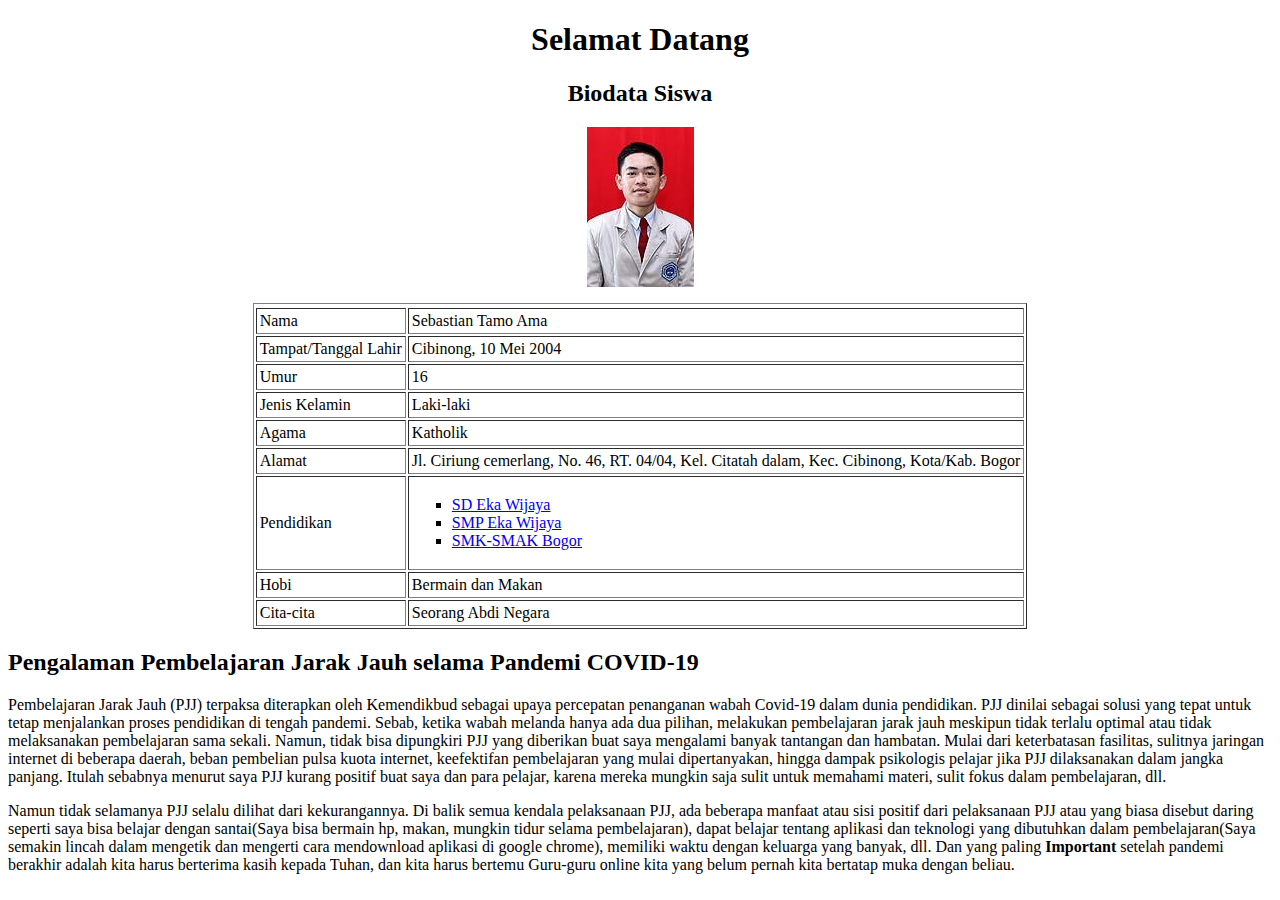
==== index.html @ a700e637 "Update index.html" ====
<!DOCTYPE html>
<html>
<center>
<head>
<title>Pertemuan 4</title>
<link rel="stylesheet" href="index.css">
</head>
<body>
<h1>Selamat Datang</h1>
<h2> Biodata Siswa </h2>
	<img align="center" 
	<img src="19.65.09361 - Sebastian Tamo Ama.jpg" >
<table style="width: 50%">
	<p>
	<table border="1" cellpadding="3" align="center" >
<tr align="center" bgcolor="yellow">
		</tr>
		<tr>
			<td>Nama</td>
			<td>Sebastian Tamo Ama</td>
		</tr>
		<tr>
			<td>Tampat/Tanggal Lahir</td>
			<td>Cibinong, 10 Mei 2004</td>
		</tr>
		<tr>
			<td>Umur</td>
			<td>16</td>
		</tr>
		<tr>
			<td>Jenis Kelamin</td>
			<td>Laki-laki</td>
		</tr>
		<tr>
			<td>Agama</td>
			<td>Katholik</td>
		</tr>
		<tr>
			<td>Alamat</td>
			<td>Jl. Ciriung cemerlang, No. 46, RT. 04/04, Kel. Citatah dalam, Kec. Cibinong, Kota/Kab. Bogor</td>
		</tr>
		<tr>
			<td>Pendidikan</td>
			<td><ul style="list-style-type:square; "> 
			<li><a href="http://www.ekawijaya.sch.id"> SD Eka Wijaya  
			</li>
			<li><a href="http://www.ekawijaya.sch.id"> SMP Eka Wijaya 
			</li>
			<li><a href="http://www.smakbo.sch.id"> SMK-SMAK Bogor </li>
		    </ul>
	        </a>
            </td>
		</tr>
		<tr>
			<td>Hobi</td>
			<td>Bermain dan Makan</td>
		</tr>
		<tr>
			<td>Cita-cita</td>
			<td>Seorang Abdi Negara</td>
		</tr>
</table>
</center>
<p>
	<p>
	<h2> Pengalaman Pembelajaran Jarak Jauh selama Pandemi COVID-19 </h2>
</p>
<p>
	Pembelajaran Jarak Jauh (PJJ) terpaksa diterapkan oleh Kemendikbud sebagai upaya percepatan penanganan wabah Covid-19 dalam dunia pendidikan. PJJ dinilai sebagai solusi yang tepat untuk tetap menjalankan proses pendidikan di tengah pandemi. Sebab, ketika wabah melanda hanya ada dua pilihan, melakukan pembelajaran jarak jauh meskipun tidak terlalu optimal atau tidak melaksanakan pembelajaran sama sekali. Namun, tidak bisa dipungkiri PJJ yang diberikan buat saya mengalami banyak tantangan dan hambatan. Mulai dari keterbatasan fasilitas, sulitnya jaringan internet di beberapa daerah, beban pembelian pulsa kuota internet, keefektifan pembelajaran yang mulai dipertanyakan, hingga dampak psikologis pelajar jika PJJ dilaksanakan dalam jangka panjang. Itulah sebabnya menurut saya PJJ kurang positif buat saya dan para pelajar, karena mereka mungkin saja sulit untuk memahami materi, sulit fokus dalam pembelajaran, dll.
</p>

<p>
	Namun tidak selamanya PJJ selalu dilihat dari kekurangannya. Di balik semua kendala pelaksanaan PJJ, ada beberapa manfaat atau sisi positif dari pelaksanaan PJJ atau yang biasa disebut daring seperti saya bisa belajar dengan santai(Saya bisa bermain hp, makan, mungkin tidur selama pembelajaran), dapat belajar tentang aplikasi dan teknologi yang dibutuhkan dalam pembelajaran(Saya semakin lincah dalam mengetik dan mengerti cara mendownload aplikasi di google chrome), memiliki waktu dengan keluarga yang banyak, dll. Dan yang paling <strong>Important</strong> setelah pandemi berakhir adalah kita harus berterima kasih kepada Tuhan, dan kita harus bertemu Guru-guru online kita yang belum pernah kita bertatap  muka dengan beliau.
</p>
</head>
</body>
</html>
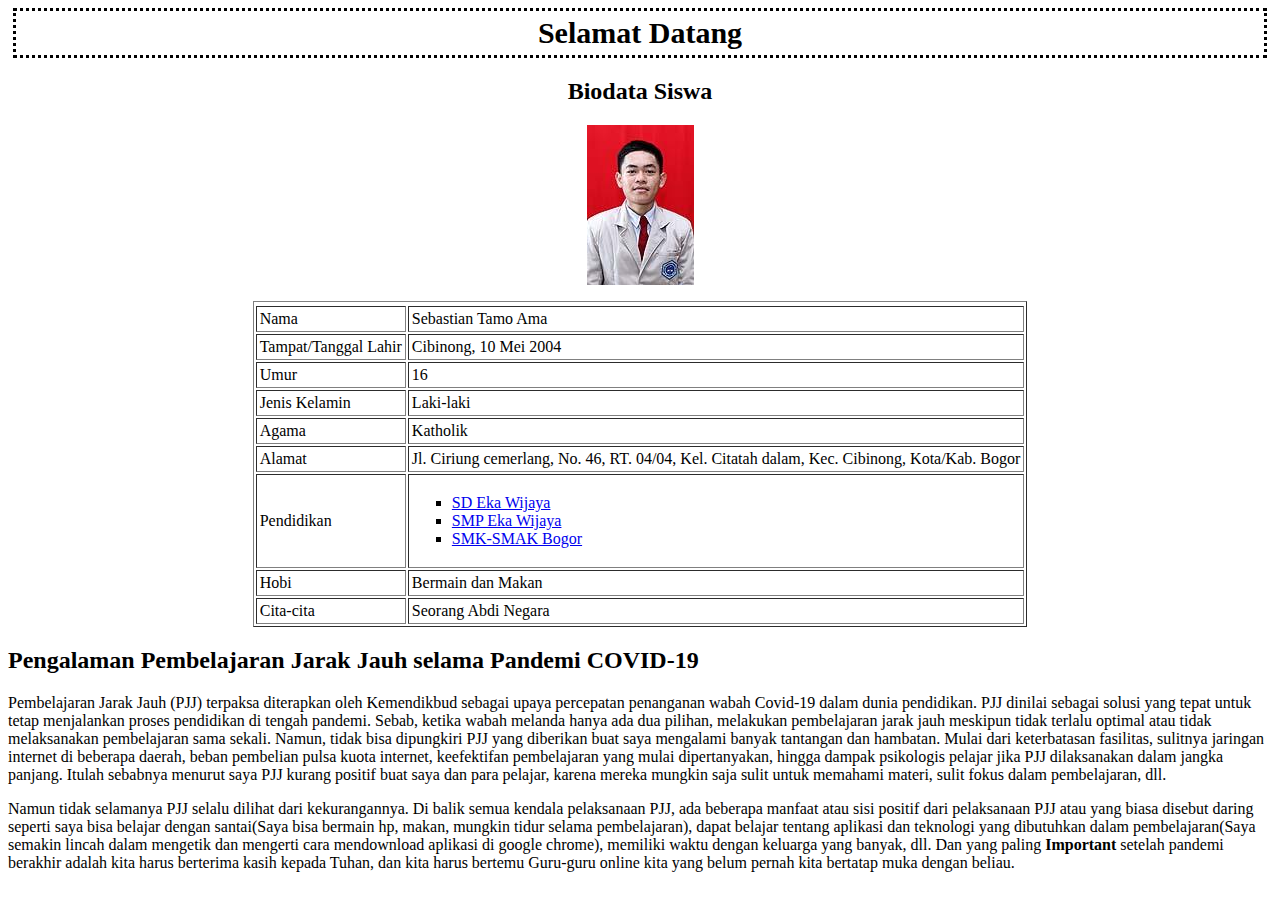
==== commit 05e07e17: "Update index.html" ====
--- a/index.html
+++ b/index.html
@@ -3,7 +3,7 @@
 <center>
 <head>
 <title>Pertemuan 4</title>
-<link rel="stylesheet" href="index.css">
+<link rel="stylesheet" href="new 1.css">
 </head>
 <body>
 <h1>Selamat Datang</h1>
--- a/new 1.css
+++ b/new 1.css
@@ -0,0 +1,37 @@
+<head>
+        <meta charset="utf-8">
+        <meta name="viewport" content="widt=device-width, initial-scale=1">
+        <title>Sebastian Tamo Ama</title>
+        <link rel="stylesheet" type="text/css" href="new 1.css">
+        <link rel="stylesheet" type="text/css" href="https://cdnjs.cloudflare.com/ajax/libs/font-awesome/5.15.3/css/all.min.css">
+    </head>
+    <body>
+
+body {
+	background-image : url("bg.jpeg");
+	border-style: double;
+	text-align: center;
+}
+h1 {
+	font-size: 30px;
+	color: black;
+	border-style: dotted;
+	margin: 5px 5px 5px 5px;
+	padding-top: 5px;
+	padding-right: 5px;
+	padding-bottom: 5px;
+	padding-left: 5px;
+}
+h3 {
+	font-size: 30px;
+	color: black;
+	margin: 5px 5px 5px 5px;
+	border-style: dotted;
+	padding-top: 5px;
+	padding-right: 5px;
+	padding-bottom: 5px;
+	padding-left: 5px;
+}
+ p {
+	 font-family: "handlee";
+}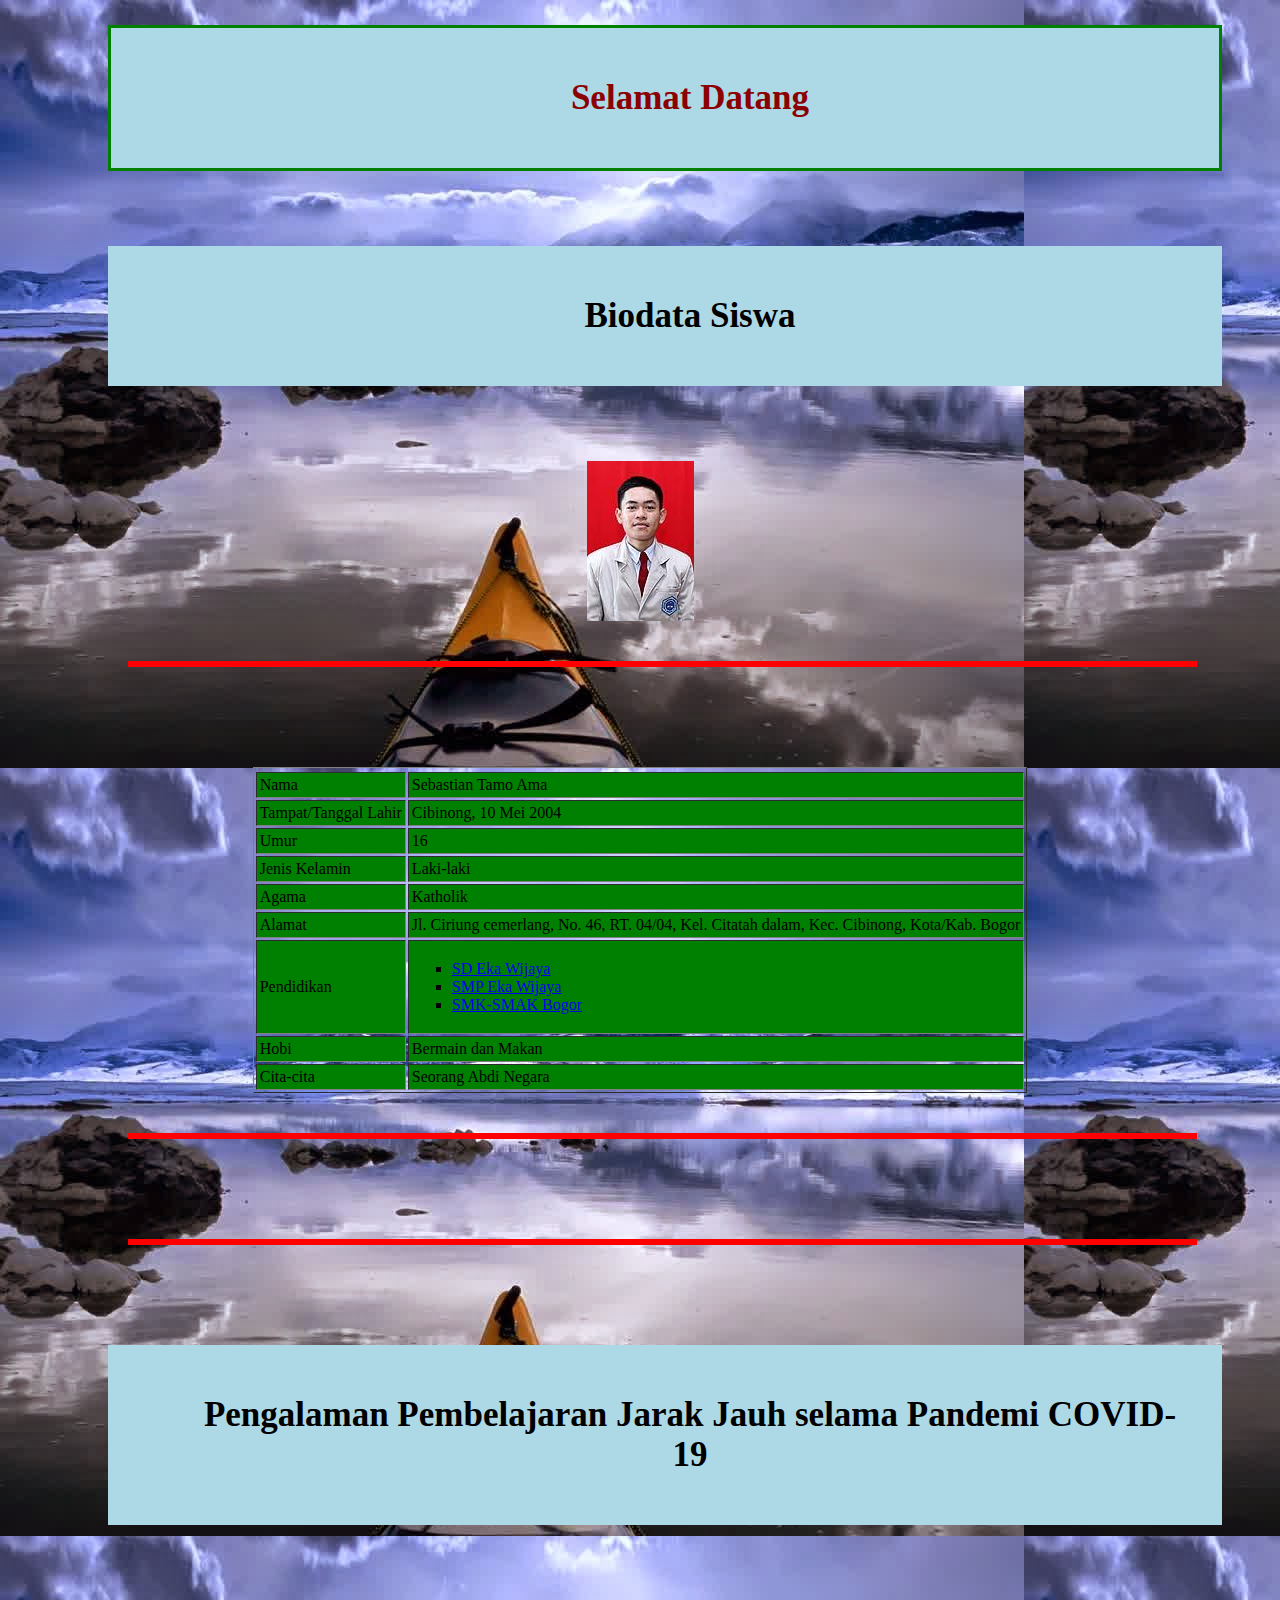
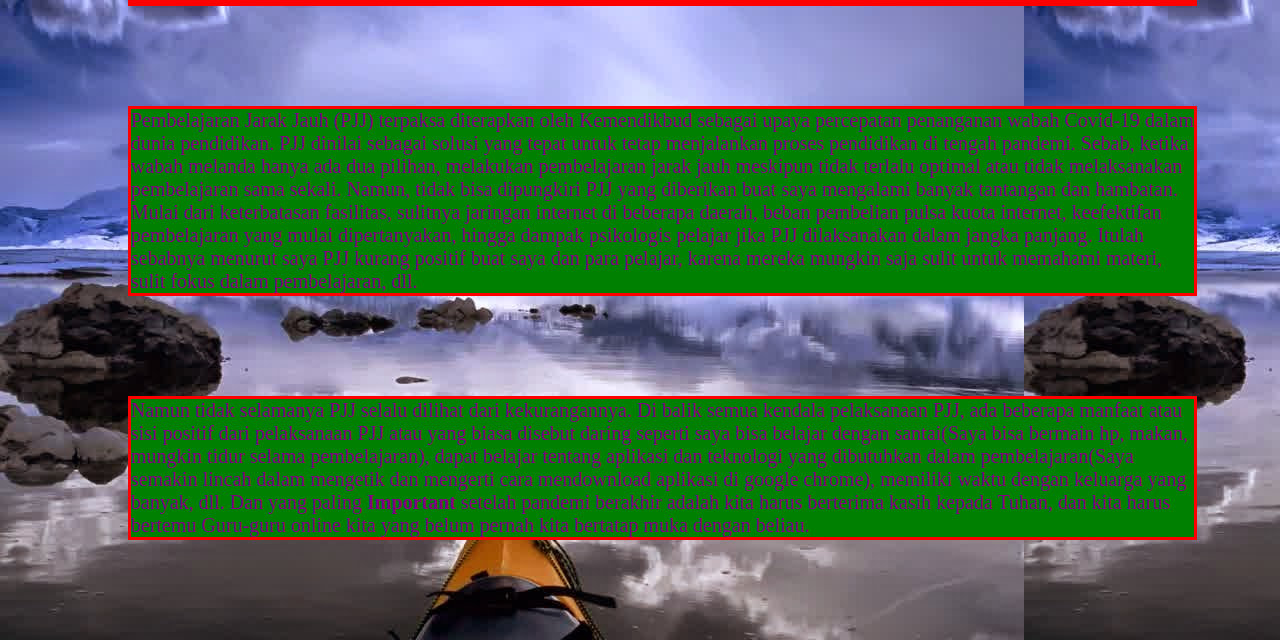
==== commit 45fcfc64: "Update index.html" ====
--- a/index.html
+++ b/index.html
@@ -3,7 +3,7 @@
 <center>
 <head>
 <title>Pertemuan 4</title>
-<link rel="stylesheet" href="new 1.css">
+<link rel="stylesheet" href="style.css">
 </head>
 <body>
 <h1>Selamat Datang</h1>
--- a/style.css
+++ b/style.css
@@ -0,0 +1,39 @@
+body {
+	background-image: url(gambaralamterbaik.jpg);
+}
+h1 {
+	font-size: 35px ;
+	color: darkred ;
+	text-align: center ;
+	background-color: lightblue ;
+	margin: 25px 50px 75px 100px ;
+	padding-top: 50px ;
+	padding-right: 30px ;
+	padding-bottom: 50px ;
+	padding-left: 80px ;
+	border-style: solid ;
+	border-color: green;
+}
+h2 {
+	font-size: 35px ;
+	color: black ;
+	text-align: center ;
+	background-color: lightblue ;
+	margin: 25px 50px 75px 100px ;
+	padding-top: 50px ;
+	padding-right: 30px ;
+	padding-bottom: 50px ;
+	padding-left: 80px ;
+}
+tr {
+	background-color: green ; 
+	margin: 25px 50px 75px 100px ;
+}
+p {
+	background-color: green ; 
+	margin: 40px 75px 100px 120px ;
+	font-size: 20px ;
+	color: purple;
+	border-style: solid ;
+	border-color: red;
+}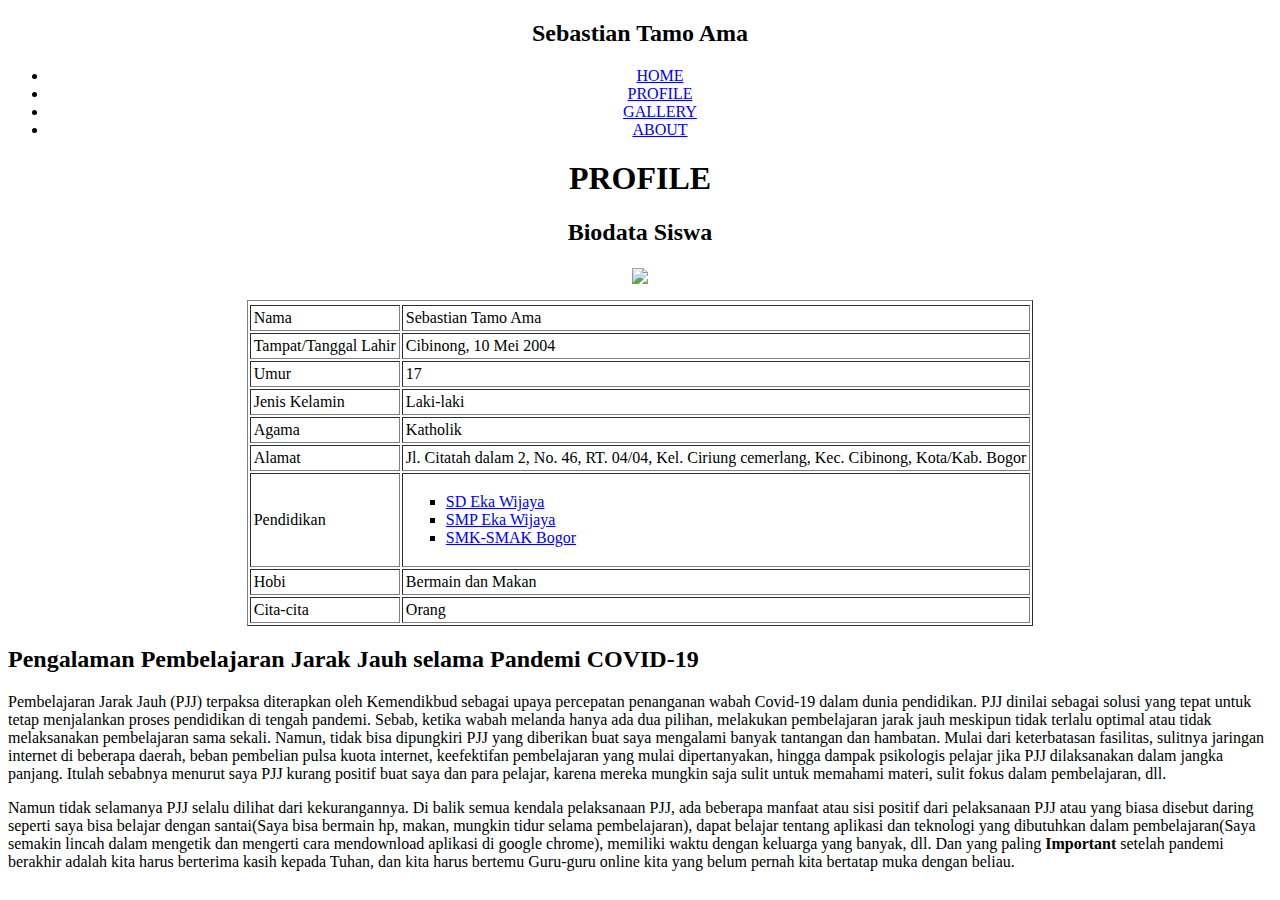
==== commit 9b16392f: "Add files via upload" ====
--- a/index.html
+++ b/index.html
@@ -2,14 +2,35 @@
 <html>
 <center>
 <head>
-<title>Pertemuan 4</title>
+<title>Sebastian Web</title>
 <link rel="stylesheet" href="style.css">
 </head>
 <body>
-<h1>Selamat Datang</h1>
-<h2> Biodata Siswa </h2>
-	<img align="center" 
-	<img src="19.65.09361 - Sebastian Tamo Ama.jpg" >
+	<div class="wrap">
+		<div class="header">
+			<nav>
+				<h2>Sebastian Tamo Ama</h2>
+				<div class="nav-links">
+					<ul class="nav">
+						<li class active><a href="gra.html">HOME</a></li>
+						<li><a href="index.html">PROFILE</a></li>
+						<li><a href="gallery.html">GALLERY</a></li>
+						<li><a href="about.html">ABOUT</a></li>
+					</ul>
+				</div>
+			</nav>
+		</div>
+	</div>
+
+	<!---label-->
+    <section class="label">
+        <div class="container">
+            <h1>PROFILE</h1>
+        </div>
+    </section>
+
+<h2>Biodata Siswa</h2>
+	<img align="center" src="19.65.09361 - Sebastian Tamo Ama.JPG" >
 <table style="width: 50%">
 	<p>
 	<table border="1" cellpadding="3" align="center" >
@@ -25,7 +46,7 @@
 		</tr>
 		<tr>
 			<td>Umur</td>
-			<td>16</td>
+			<td>17</td>
 		</tr>
 		<tr>
 			<td>Jenis Kelamin</td>
@@ -37,7 +58,7 @@
 		</tr>
 		<tr>
 			<td>Alamat</td>
-			<td>Jl. Ciriung cemerlang, No. 46, RT. 04/04, Kel. Citatah dalam, Kec. Cibinong, Kota/Kab. Bogor</td>
+			<td>Jl. Citatah dalam 2, No. 46, RT. 04/04, Kel. Ciriung cemerlang, Kec. Cibinong, Kota/Kab. Bogor</td>
 		</tr>
 		<tr>
 			<td>Pendidikan</td>
@@ -57,7 +78,7 @@
 		</tr>
 		<tr>
 			<td>Cita-cita</td>
-			<td>Seorang Abdi Negara</td>
+			<td>Orang</td>
 		</tr>
 </table>
 </center>
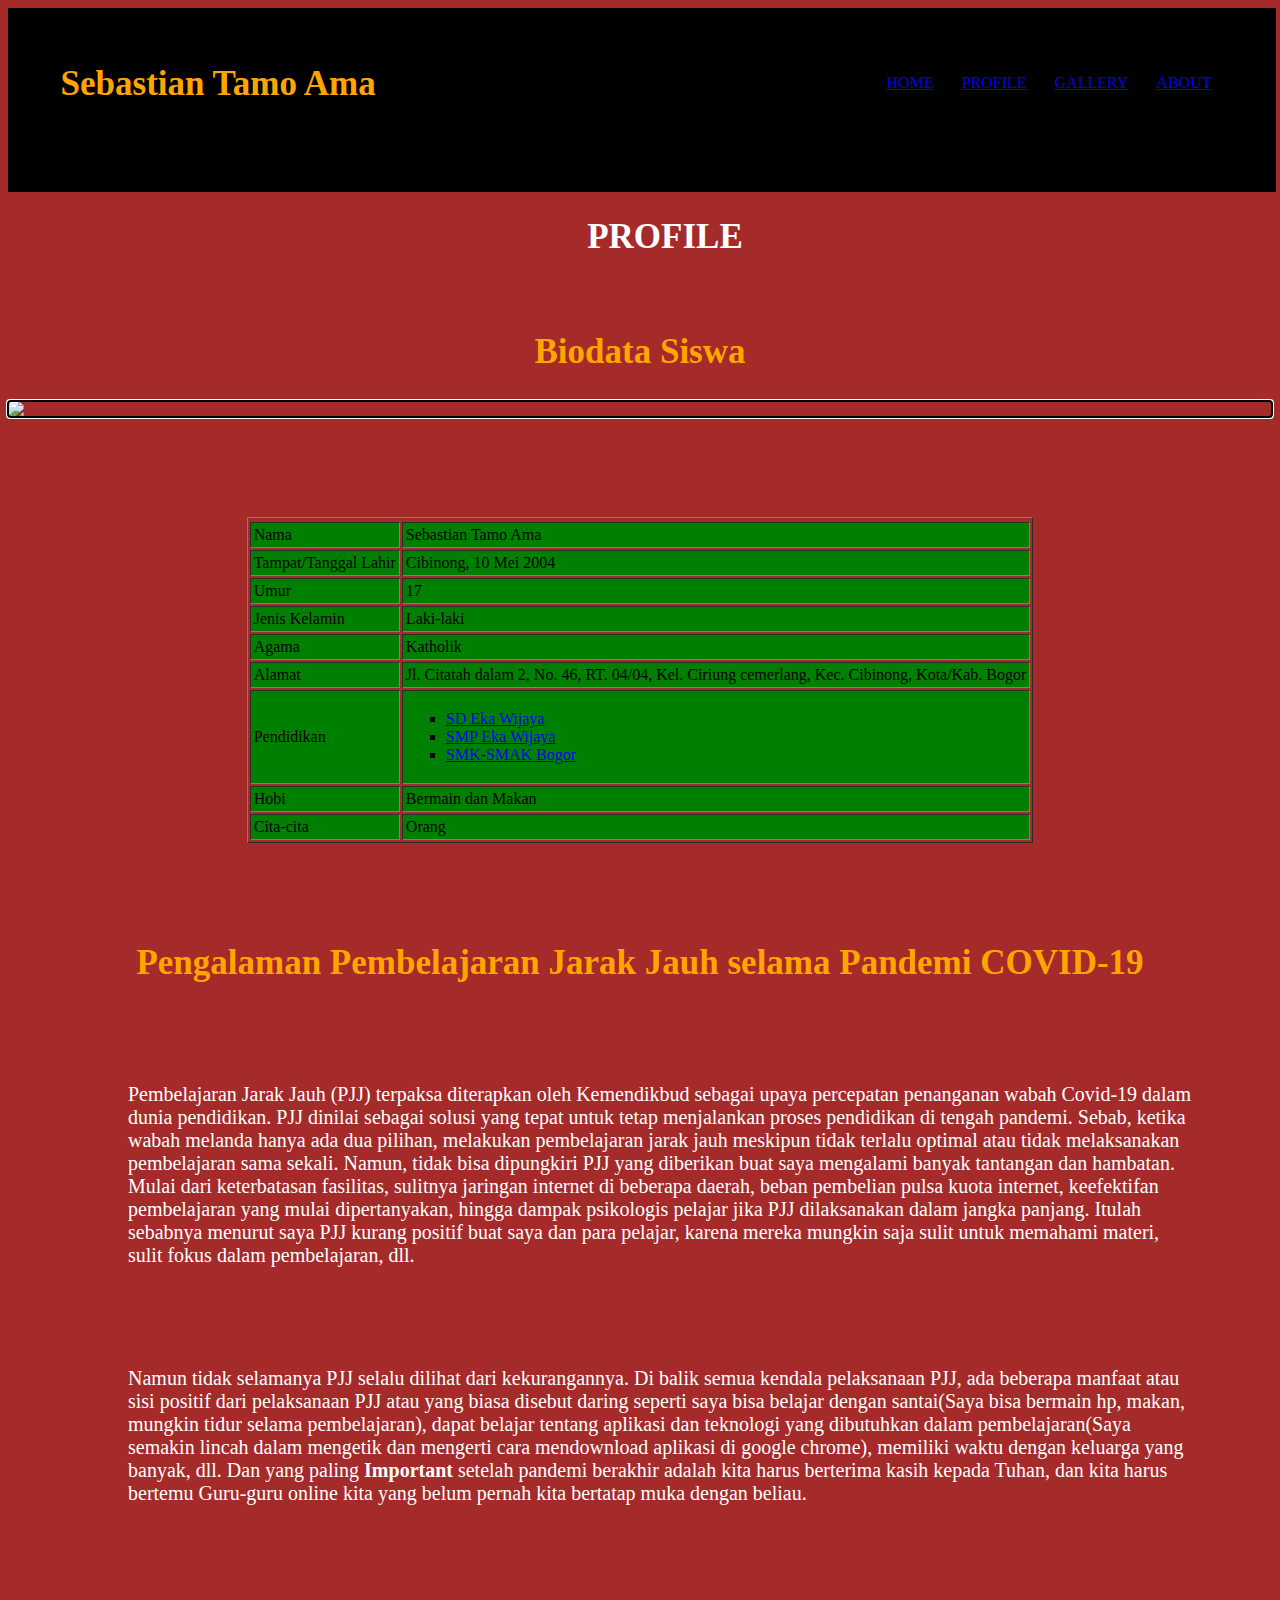
==== commit 39212d3f: "Update index.html" ====
--- a/index.html
+++ b/index.html
@@ -30,7 +30,7 @@
     </section>
 
 <h2>Biodata Siswa</h2>
-	<img align="center" src="19.65.09361 - Sebastian Tamo Ama.JPG" >
+	<img align="center" src="https://Sebastiantamo65.github.io/19.65.09361%20-%20Sebastian%20Tamo%20Ama.JPG" >
 <table style="width: 50%">
 	<p>
 	<table border="1" cellpadding="3" align="center" >
--- a/style.css
+++ b/style.css
@@ -0,0 +1,140 @@
+.header {
+	min-height: 20vh;
+	width: 100%;
+	background-position: center;
+	background-size: cover;
+	text-align: center;
+}
+.banner{
+    height: 60vh;
+    background-size: cover;
+    position: relative;
+    display: flex;
+    justify-content: center;
+    align-items: center;
+}
+.banner :after{
+    content: "";
+    display: block;
+    position: absolute;
+    top: 0px;
+    right: 0px;
+    left: 0px;
+    bottom:0px;
+}
+.banner h1{
+    color:white;
+    z-index: 5;
+    padding:20px 25px ;
+    border: 3px solid green;
+}
+.banner h2{
+    color:white;
+    z-index: 5;
+    padding:20px 25px ;
+    border: 3px solid white;
+}
+nav{
+	display: flex;
+	padding: 2% 4%;
+	justify-content: space-between;
+	align-items: center;
+	border: none;
+}
+nav h1 {
+	padding: 15px 0px;
+	font-size: 25px;
+	color: #fff;
+	z-index: 1;
+	font: 'Poppins', sans-serif;
+}
+.nav-links{
+	flex: 1;
+	text-align: right;
+}
+.nav-links ul li {
+	list-style: none;
+	display: inline-block;
+	padding: 8px 12px;
+	position: relative;
+	color: #fff;
+	z-index:1 ;
+	font-size: 16px;
+	font: 'Comfortaa', cursive;
+}
+.nav-links ul li::after {
+	content: '';
+	width: 0%;
+	height: 2px;
+	background:#e18c37;
+	display: block;
+	margin: auto;
+	transition: 0.5s;
+}
+.nav-links ul li:hover::after{
+	width: 100%
+}
+body {
+	background-color: brown;
+}
+h1 {
+		font-size: 35px ;
+	color: white ;
+	text-align: center ;
+	margin: 25px 50px 75px 100px ;
+}
+h2 {
+	font-size: 35px ;
+	color: orange ;
+	text-align: center ;
+	margintop: 100px;
+}
+h3 {
+	font-size: 35px ;
+	color: black ;
+	text-align: left ;
+	margintop: 100px;
+}
+tr {
+	background-color: green ; 
+	margin: 25px 50px 75px 100px ;
+}
+p { 
+	margin: 40px 75px 100px 120px ;
+	font-size: 20px ;
+	color: white;
+}
+.medsos{
+    padding:5px 0;
+    background-color: green;
+}
+.medsos ul li {
+    display: inline-block;
+    color: black;
+    margin-right: 10px;
+}
+img {
+    display: block;
+    margin-left: auto;
+    margin-right: auto;
+    margin-bottom: 10px;
+    outline-style: auto;
+}
+.wrap .header {
+	background-color: black;
+	background-repeat: no-repeat;
+  	background-size: 1000px 1000px;
+	opacity : 1 ;
+	padding-bottom : 2px;
+	padding-left : 2px;
+	padding-right : 2px;
+	padding-top : 2px;
+}
+.footer{
+    min-height: 20vh;
+	width: 100%;
+    background-color: green;
+	background-position: center;
+    color: white;
+    text-align: center;
+}
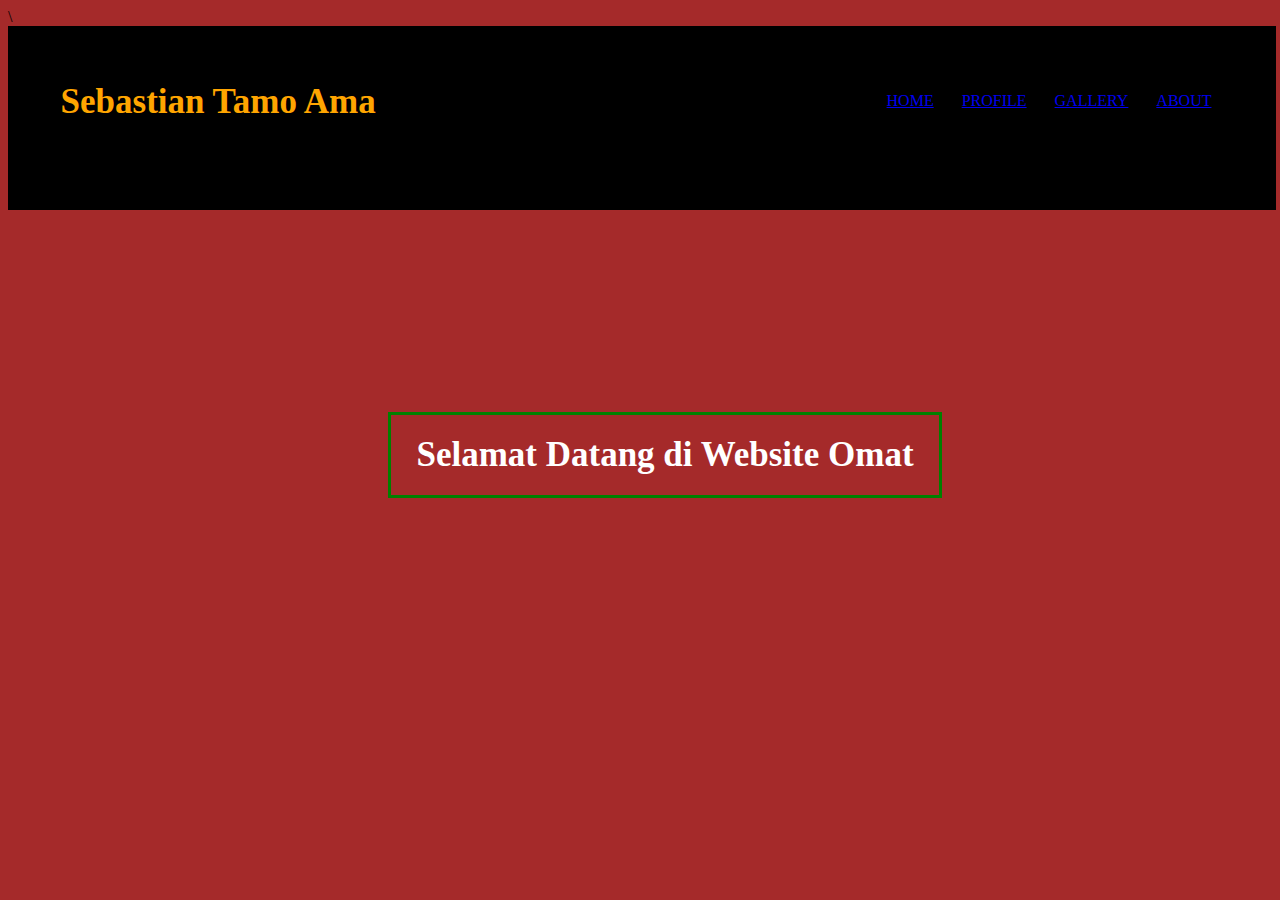
==== commit 10e59112: "Add files via upload" ====
--- a/index.html
+++ b/index.html
@@ -1,10 +1,5 @@
-<!DOCTYPE html>
-<html>
-<center>
-<head>
-<title>Sebastian Web</title>
+<!DOCTYPE html>\
 <link rel="stylesheet" href="style.css">
-</head>
 <body>
 	<div class="wrap">
 		<div class="header">
@@ -12,9 +7,9 @@
 				<h2>Sebastian Tamo Ama</h2>
 				<div class="nav-links">
 					<ul class="nav">
-						<li class active><a href="gra.html">HOME</a></li>
-						<li><a href="index.html">PROFILE</a></li>
-						<li><a href="gallery.html">GALLERY</a></li>
+						<li class active><a href="index.html">HOME</a></li>
+						<li><a href="profile.html">PROFILE</a></li>
+						<li><a href="Gallery.html">GALLERY</a></li>
 						<li><a href="about.html">ABOUT</a></li>
 					</ul>
 				</div>
@@ -22,77 +17,10 @@
 		</div>
 	</div>
 
-	<!---label-->
-    <section class="label">
-        <div class="container">
-            <h1>PROFILE</h1>
-        </div>
+<!--banner-->
+    <section class="banner">
+        <h1>Selamat Datang di Website Omat</h1>
     </section>
-
-<h2>Biodata Siswa</h2>
-	<img align="center" src="https://Sebastiantamo65.github.io/19.65.09361%20-%20Sebastian%20Tamo%20Ama.JPG" >
-<table style="width: 50%">
-	<p>
-	<table border="1" cellpadding="3" align="center" >
-<tr align="center" bgcolor="yellow">
-		</tr>
-		<tr>
-			<td>Nama</td>
-			<td>Sebastian Tamo Ama</td>
-		</tr>
-		<tr>
-			<td>Tampat/Tanggal Lahir</td>
-			<td>Cibinong, 10 Mei 2004</td>
-		</tr>
-		<tr>
-			<td>Umur</td>
-			<td>17</td>
-		</tr>
-		<tr>
-			<td>Jenis Kelamin</td>
-			<td>Laki-laki</td>
-		</tr>
-		<tr>
-			<td>Agama</td>
-			<td>Katholik</td>
-		</tr>
-		<tr>
-			<td>Alamat</td>
-			<td>Jl. Citatah dalam 2, No. 46, RT. 04/04, Kel. Ciriung cemerlang, Kec. Cibinong, Kota/Kab. Bogor</td>
-		</tr>
-		<tr>
-			<td>Pendidikan</td>
-			<td><ul style="list-style-type:square; "> 
-			<li><a href="http://www.ekawijaya.sch.id"> SD Eka Wijaya  
-			</li>
-			<li><a href="http://www.ekawijaya.sch.id"> SMP Eka Wijaya 
-			</li>
-			<li><a href="http://www.smakbo.sch.id"> SMK-SMAK Bogor </li>
-		    </ul>
-	        </a>
-            </td>
-		</tr>
-		<tr>
-			<td>Hobi</td>
-			<td>Bermain dan Makan</td>
-		</tr>
-		<tr>
-			<td>Cita-cita</td>
-			<td>Orang</td>
-		</tr>
-</table>
-</center>
-<p>
-	<p>
-	<h2> Pengalaman Pembelajaran Jarak Jauh selama Pandemi COVID-19 </h2>
-</p>
-<p>
-	Pembelajaran Jarak Jauh (PJJ) terpaksa diterapkan oleh Kemendikbud sebagai upaya percepatan penanganan wabah Covid-19 dalam dunia pendidikan. PJJ dinilai sebagai solusi yang tepat untuk tetap menjalankan proses pendidikan di tengah pandemi. Sebab, ketika wabah melanda hanya ada dua pilihan, melakukan pembelajaran jarak jauh meskipun tidak terlalu optimal atau tidak melaksanakan pembelajaran sama sekali. Namun, tidak bisa dipungkiri PJJ yang diberikan buat saya mengalami banyak tantangan dan hambatan. Mulai dari keterbatasan fasilitas, sulitnya jaringan internet di beberapa daerah, beban pembelian pulsa kuota internet, keefektifan pembelajaran yang mulai dipertanyakan, hingga dampak psikologis pelajar jika PJJ dilaksanakan dalam jangka panjang. Itulah sebabnya menurut saya PJJ kurang positif buat saya dan para pelajar, karena mereka mungkin saja sulit untuk memahami materi, sulit fokus dalam pembelajaran, dll.
-</p>
-
-<p>
-	Namun tidak selamanya PJJ selalu dilihat dari kekurangannya. Di balik semua kendala pelaksanaan PJJ, ada beberapa manfaat atau sisi positif dari pelaksanaan PJJ atau yang biasa disebut daring seperti saya bisa belajar dengan santai(Saya bisa bermain hp, makan, mungkin tidur selama pembelajaran), dapat belajar tentang aplikasi dan teknologi yang dibutuhkan dalam pembelajaran(Saya semakin lincah dalam mengetik dan mengerti cara mendownload aplikasi di google chrome), memiliki waktu dengan keluarga yang banyak, dll. Dan yang paling <strong>Important</strong> setelah pandemi berakhir adalah kita harus berterima kasih kepada Tuhan, dan kita harus bertemu Guru-guru online kita yang belum pernah kita bertatap  muka dengan beliau.
-</p>
-</head>
+    
 </body>
-</html>
+</html>